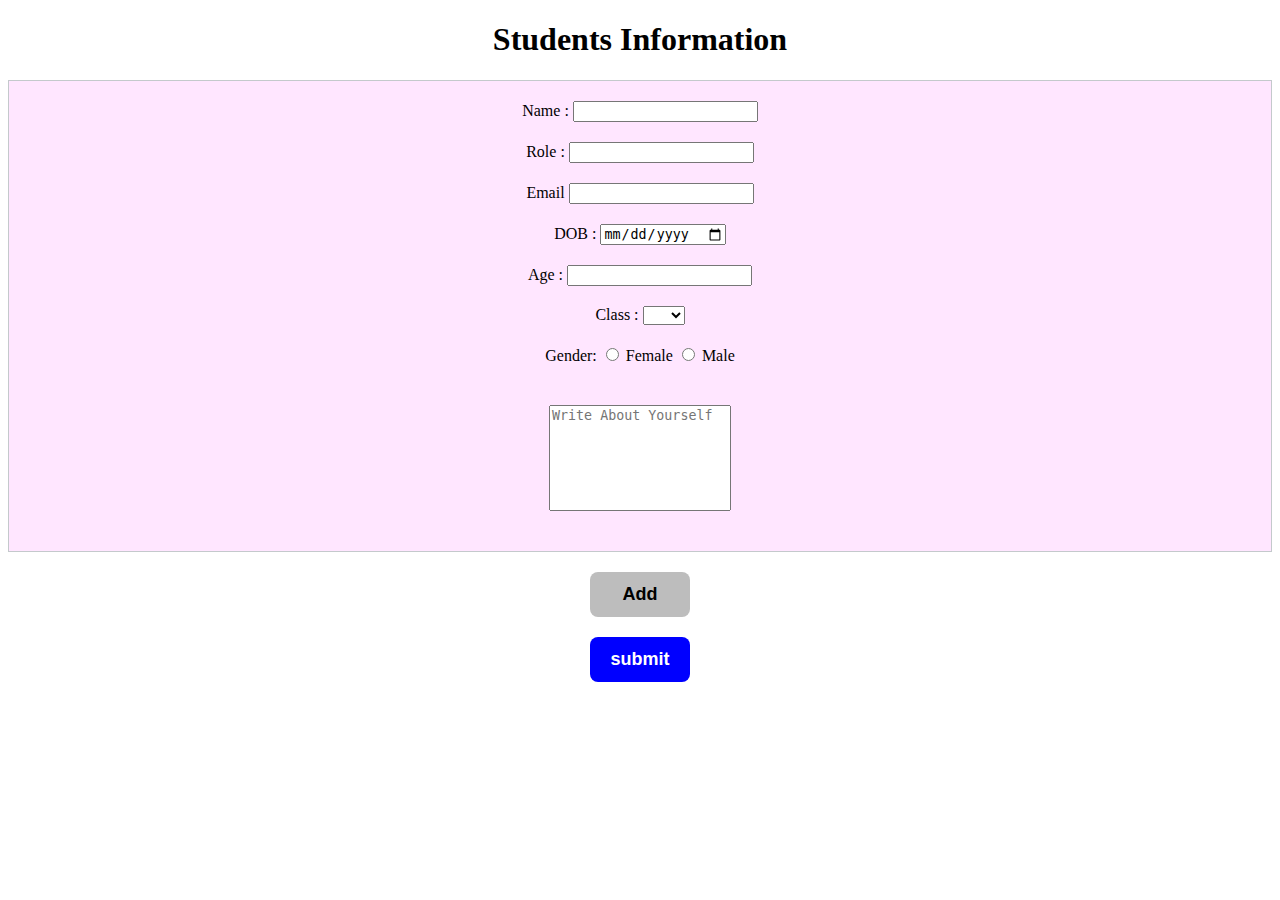
==== addbtn/dynamic.html @ 7f79666e "updating" ====
<!DOCTYPE html>
<html lang="en">

<head>

    <title>dynamic form</title>
    <link rel="stylesheet" href="style.css">
</head>

<body>
    <div class="main">
        <div class="table">
            <table>
                <tr>
                    <td>Name</td>
                    <td>Role</td>
                    <td>Email</td>
                    <td>Dob</td>
                    <td>Age</td>
                    <td>Gender</td>
                    <td>Class</td>
                    <td>Detail</td>
                </tr>
            </table>
        </div>

        <form>
            <h1>Students Information</h1>
            <div class="container">

                <label>Name :
                    <input type="text" id="name" class="name" oninput="strings()">
                    <div>
                        <span class="valname"></span>
                    </div>
                </label>

                <label>Role :
                    <input type="text" id="role" oninput="roles()" class="role">
                    <div>
                        <span class="valrole"></span>
                    </div>
                </label>
                <label>Email
                    <input type="text" class="email" id="email" oninput="emails()">
                    <div>
                        <span class="valemail"></span>
                    </div>    
                </label>
                <label>DOB :
                    <input type="date" id="dob" class="dob" oninput="dobs()" onchange="ages()">
                    <div>
                        <span class="valdob"></span>
                    </div>
                </label>
                <label>Age :
                    <input type="number" id="age" class="age">

                </label>
                <label>Class :
                    <select name="" id="selectbox" class="selectbox">
                        <option class="text" value=" "></option>
                        <option class="text" value="I">I</option>
                        <option class="text" value="II">II</option>
                        <option class="text" value="III">III</option>
                        <option class="text" value="IV">IV</option>
                        <option class="text" value="V">V</option>
                        <option class="text" value="VI">VI</option>
                        <option class="text" value="VII">VII</option>
                        <option class="text" value="VIII">VIII</option>
                        <option class="text" value="IX">IX</option>
                        <option class="text" value="X">X</option>
                        <option class="text" value="XI">XI</option>
                        <option class="text" value="XII">XII</option>
                    </select>
                </label>
                <label>Gender:
                    <input type="radio" name="gender" id="female" class="female" value="female">
                    <label for="female">Female</label>
                    <input type="radio" name="gender" id="male" class="male" value="male">
                    <label for="male">Male</label><br>

                </label>
                <label>
                    <textarea name=""  id="textarea" placeholder="Write About Yourself" class="textarea" oninput="checkDetail(this)"></textarea>
                    <p class="valid"> </p>
                </label>

            </div>
            <div class="submitact">
                <label><button type="button" class="addbtn disabled">Add</button></label>
            </div>
            <div class="addmore">
                

            </div>
            <div class="submitact">
                <label> <button type="submit">submit</button></label>
            </div>
        </form>

    </div>
</body>
<script src="script.js"></script>

</html>
---- addbtn/style.css ----
body {
   
    font-family: Inter;

}

form{
   text-align: center;
  
}
.container{
    display: flex;
    flex-direction: column;
    text-align: center;
    border: 1px solid#c4c9cc;
    background-color: #ffe6ff;
   
   
}


label{
    margin-top:20px ;
}
.colomn {
    width: 33%;
}


textarea {
  
    margin-top: 20px;
    margin-bottom: 20px;
    height: 100px;
    resize: none;
}
button {
    border: none;
    background-color: blue;
    color: white;
    padding: 12px;
    border-radius: 8px;
    width: 100px;
    font-size: 18px;
    cursor: pointer;
    font-weight: 600;
}
.submitact{
    margin-top: 20px;
}

.indicator {
    padding: 0;
    margin: 0;
    font-size: 14px;
    color: red;
}

.disabled{
    border: none;
    cursor: no-drop;
    background-color: #BDBDBD;
    color: black;
    padding: 12px;
    border-radius: 8px;
  
}

table{
    width: 100%;
    display: none;
}

table,tr,td{
    /* border: 1px solid black; */
    text-align: center;
    border-collapse: collapse;
    padding: 10px;
}

table tr:first-child{
    background-color: #a5acb9;
    font-size: 16px;
    font-weight: 500;
    color: #FFFFFF;
}

tr:nth-child(odd){
    background-color: #E0E0E066;
}
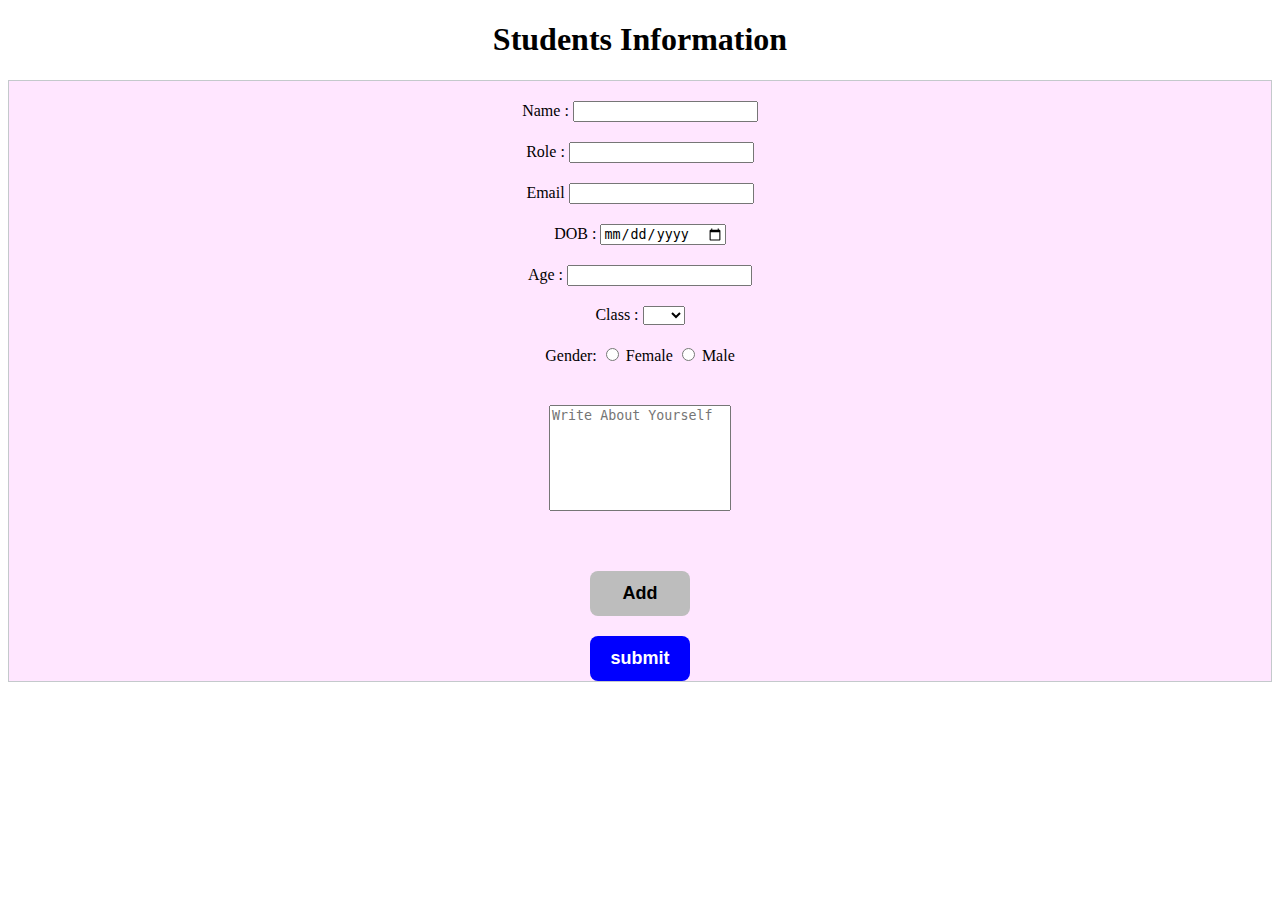
==== commit cb75a1d2: "updates" ====
--- a/addbtn/dynamic.html
+++ b/addbtn/dynamic.html
@@ -45,7 +45,7 @@
                     <input type="text" class="email" id="email" oninput="emails()">
                     <div>
                         <span class="valemail"></span>
-                    </div>    
+                    </div>
                 </label>
                 <label>DOB :
                     <input type="date" id="dob" class="dob" oninput="dobs()" onchange="ages()">
@@ -82,21 +82,22 @@
 
                 </label>
                 <label>
-                    <textarea name=""  id="textarea" placeholder="Write About Yourself" class="textarea" oninput="checkDetail(this)"></textarea>
+                    <textarea name="" id="textarea" placeholder="Write About Yourself" class="textarea"
+                        oninput="checkDetail(this)"></textarea>
                     <p class="valid"> </p>
                 </label>
 
-            </div>
-            <div class="submitact">
-                <label><button type="button" class="addbtn disabled">Add</button></label>
-            </div>
-            <div class="addmore">
-                
 
-            </div>
-            <div class="submitact">
-                <label> <button type="submit">submit</button></label>
-            </div>
+                <div class="submitact">
+                    <label><button type="button" class="addbtn disabled">Add</button></label>
+                </div>
+                <div class="addmore">
+
+
+                </div>
+                <div class="submitact">
+                    <label> <button type="submit">submit</button></label>
+                </div>
         </form>
 
     </div>
--- a/addbtn/style.css
+++ b/addbtn/style.css
@@ -2,34 +2,25 @@
 body {
    
     font-family: Inter;
-
 }
 
 form{
    text-align: center;
-  
 }
 .container{
     display: flex;
     flex-direction: column;
     text-align: center;
     border: 1px solid#c4c9cc;
-    background-color: #ffe6ff;
-   
-   
+    background-color: #ffe6ff;  
 }
-
-
 label{
     margin-top:20px ;
 }
 .colomn {
     width: 33%;
 }
-
-
 textarea {
-  
     margin-top: 20px;
     margin-bottom: 20px;
     height: 100px;
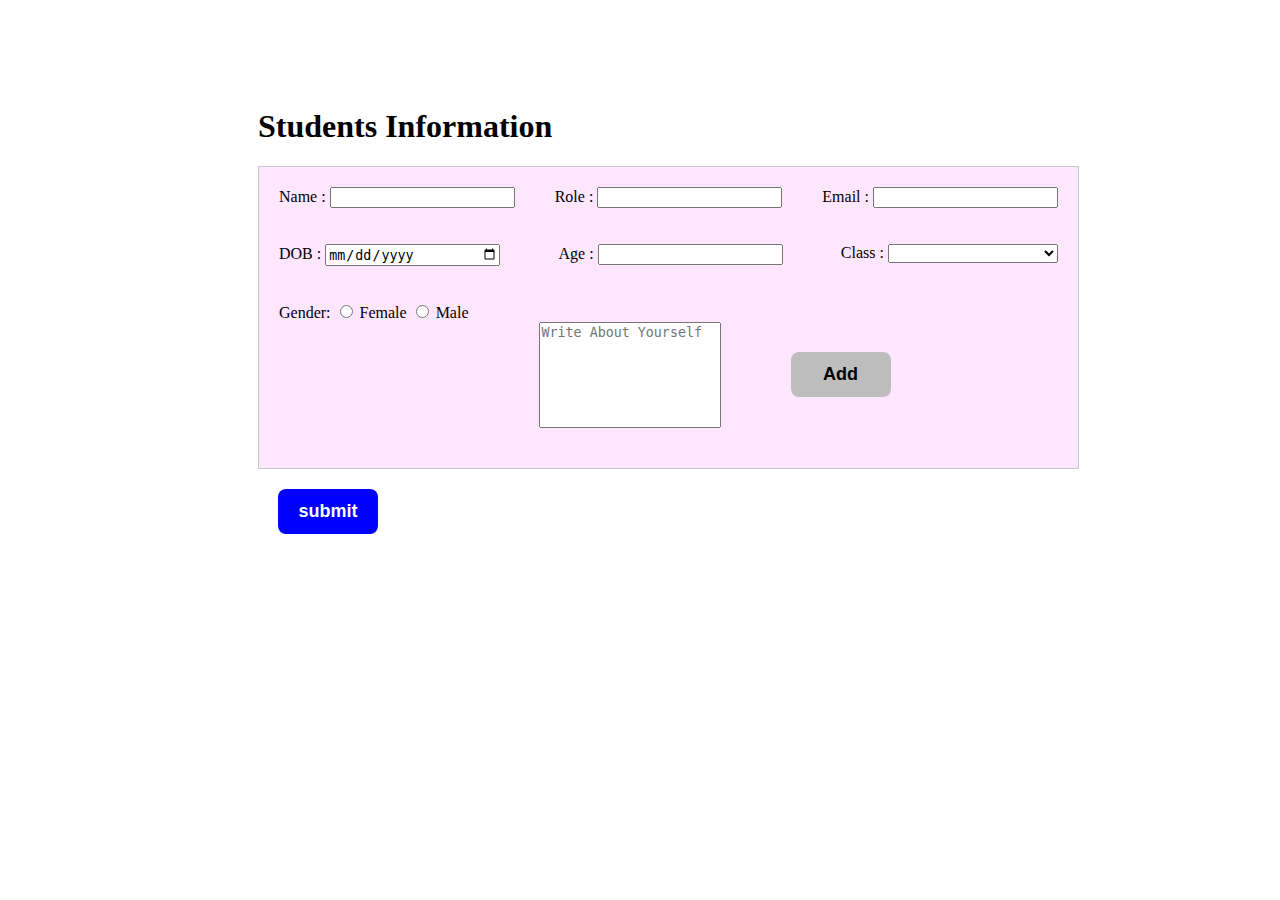
==== commit 91cbc42f: "upadates" ====
--- a/addbtn/dynamic.html
+++ b/addbtn/dynamic.html
@@ -12,14 +12,14 @@
         <div class="table">
             <table>
                 <tr>
-                    <td>Name</td>
-                    <td>Role</td>
-                    <td>Email</td>
-                    <td>Dob</td>
-                    <td>Age</td>
-                    <td>Gender</td>
-                    <td>Class</td>
-                    <td>Detail</td>
+                    <th>Name</th>
+                    <th>Role</th>
+                    <th>Email</th>
+                    <th>Dob</th>
+                    <th>Age</th>
+                    <th>Gender</th>
+                    <th>Class</th>
+                    <th>Detail</th>
                 </tr>
             </table>
         </div>
@@ -28,78 +28,77 @@
             <h1>Students Information</h1>
             <div class="container">
 
-                <label>Name :
-                    <input type="text" id="name" class="name" oninput="strings()">
-                    <div>
-                        <span class="valname"></span>
-                    </div>
-                </label>
+                <div class="section1">
+                    <label class="style">Name :
+                        <input type="text" id="name" class="name" oninput="strings(this)">
+                        <p class="valid"> </p>
+                    </label>
 
-                <label>Role :
-                    <input type="text" id="role" oninput="roles()" class="role">
-                    <div>
-                        <span class="valrole"></span>
-                    </div>
-                </label>
-                <label>Email
-                    <input type="text" class="email" id="email" oninput="emails()">
-                    <div>
-                        <span class="valemail"></span>
-                    </div>
-                </label>
-                <label>DOB :
-                    <input type="date" id="dob" class="dob" oninput="dobs()" onchange="ages()">
-                    <div>
-                        <span class="valdob"></span>
-                    </div>
-                </label>
-                <label>Age :
-                    <input type="number" id="age" class="age">
+                    <label class="style">Role :
+                        <input type="text" id="role" oninput="roles(this)" class="role">
+                        <p class="valid"> </p>
+                    </label>
+                    <label class="style">Email :
+                        <input type="text" class="email" id="email" oninput="emails(this)">
+                        <p class="valid"> </p>
+                    </label>
+                </div>
+                <div class="section2">
+                    <label class="style">DOB :
+                        <input type="date" id="dob" class="dob" oninput="dobs()" onchange="ages()">
+                        <p class="valid"> </p>
+                    </label>
+                    <label class="style">Age :
+                        <input type="number" id="age" class="age">
 
-                </label>
-                <label>Class :
-                    <select name="" id="selectbox" class="selectbox">
-                        <option class="text" value=" "></option>
-                        <option class="text" value="I">I</option>
-                        <option class="text" value="II">II</option>
-                        <option class="text" value="III">III</option>
-                        <option class="text" value="IV">IV</option>
-                        <option class="text" value="V">V</option>
-                        <option class="text" value="VI">VI</option>
-                        <option class="text" value="VII">VII</option>
-                        <option class="text" value="VIII">VIII</option>
-                        <option class="text" value="IX">IX</option>
-                        <option class="text" value="X">X</option>
-                        <option class="text" value="XI">XI</option>
-                        <option class="text" value="XII">XII</option>
-                    </select>
-                </label>
-                <label>Gender:
-                    <input type="radio" name="gender" id="female" class="female" value="female">
-                    <label for="female">Female</label>
-                    <input type="radio" name="gender" id="male" class="male" value="male">
-                    <label for="male">Male</label><br>
+                    </label>
+                    <label class="style">Class :
+                        <select name="" id="selectbox" class="selectbox">
+                            <option class="text" value=" "></option>
+                            <option class="text" value="I">I</option>
+                            <option class="text" value="II">II</option>
+                            <option class="text" value="III">III</option>
+                            <option class="text" value="IV">IV</option>
+                            <option class="text" value="V">V</option>
+                            <option class="text" value="VI">VI</option>
+                            <option class="text" value="VII">VII</option>
+                            <option class="text" value="VIII">VIII</option>
+                            <option class="text" value="IX">IX</option>
+                            <option class="text" value="X">X</option>
+                            <option class="text" value="XI">XI</option>
+                            <option class="text" value="XII">XII</option>
+                        </select>
+                    </label>
 
-                </label>
-                <label>
-                    <textarea name="" id="textarea" placeholder="Write About Yourself" class="textarea"
-                        oninput="checkDetail(this)"></textarea>
-                    <p class="valid"> </p>
-                </label>
+                </div>
+                <div class="section3">
+                    <label class="style">Gender:
+                        <input type="radio" name="gender" id="female" class="female" value="female">
+                        <label for="female">Female</label>
+                        <input type="radio" name="gender" id="male" class="male" value="male">
+                        <label for="male">Male</label><br>
+
+                    </label>
+                    <label>
+                        <textarea name="" id="textarea" placeholder="Write About Yourself" class="textarea"
+                            oninput="checkDetail(this)"></textarea>
+                        <p class="valid"> </p>
+                    </label>
 
 
-                <div class="submitact">
-                    <label><button type="button" class="addbtn disabled">Add</button></label>
+                    <div class="submitact">
+                        <label class="style"><button type="button" class="addbtn disabled">Add</button></label>
+                    </div>
                 </div>
                 <div class="addmore">
 
 
                 </div>
-                <div class="submitact">
-                    <label> <button type="submit">submit</button></label>
-                </div>
+
         </form>
-
+    </div>
+    <div class="submitact">
+        <label class="style"> <button type="submit">submit</button></label>
     </div>
 </body>
 <script src="script.js"></script>
--- a/addbtn/style.css
+++ b/addbtn/style.css
@@ -1,16 +1,37 @@
 
 body {
-   
+   display: inline-block;
     font-family: Inter;
 }
 
-form{
-   text-align: center;
+.style{
+margin-left: 20px;
+margin-right: 20px;
+}
+.dob{
+    width: 170px;
+
+}
+.main{
+   margin-top: 100px;
+    margin-left: 250px;
+}
+.section1{
+    display: flex;
+    justify-content: space-between;
+}
+.section2{
+    display: flex;
+    justify-content: space-between;
+}
+.section3{
+    display: flex;
+  
 }
 .container{
     display: flex;
-    flex-direction: column;
-    text-align: center;
+    display: inline-block;
+flex-direction: column;
     border: 1px solid#c4c9cc;
     background-color: #ffe6ff;  
 }
@@ -25,6 +46,7 @@
     margin-bottom: 20px;
     height: 100px;
     resize: none;
+    margin-left: 50px;
 }
 button {
     border: none;
@@ -41,11 +63,8 @@
     margin-top: 20px;
 }
 
-.indicator {
-    padding: 0;
-    margin: 0;
-    font-size: 14px;
-    color: red;
+.selectbox{
+    width: 170px;
 }
 
 .disabled{
@@ -54,20 +73,23 @@
     background-color: #BDBDBD;
     color: black;
     padding: 12px;
+    margin: 50px;
     border-radius: 8px;
-  
 }
-
+.valid {
+   
+    color: red;
+}
 table{
     width: 100%;
     display: none;
 }
 
 table,tr,td{
-    /* border: 1px solid black; */
     text-align: center;
     border-collapse: collapse;
     padding: 10px;
+
 }
 
 table tr:first-child{
@@ -79,4 +101,4 @@
 
 tr:nth-child(odd){
     background-color: #E0E0E066;
-}+}
